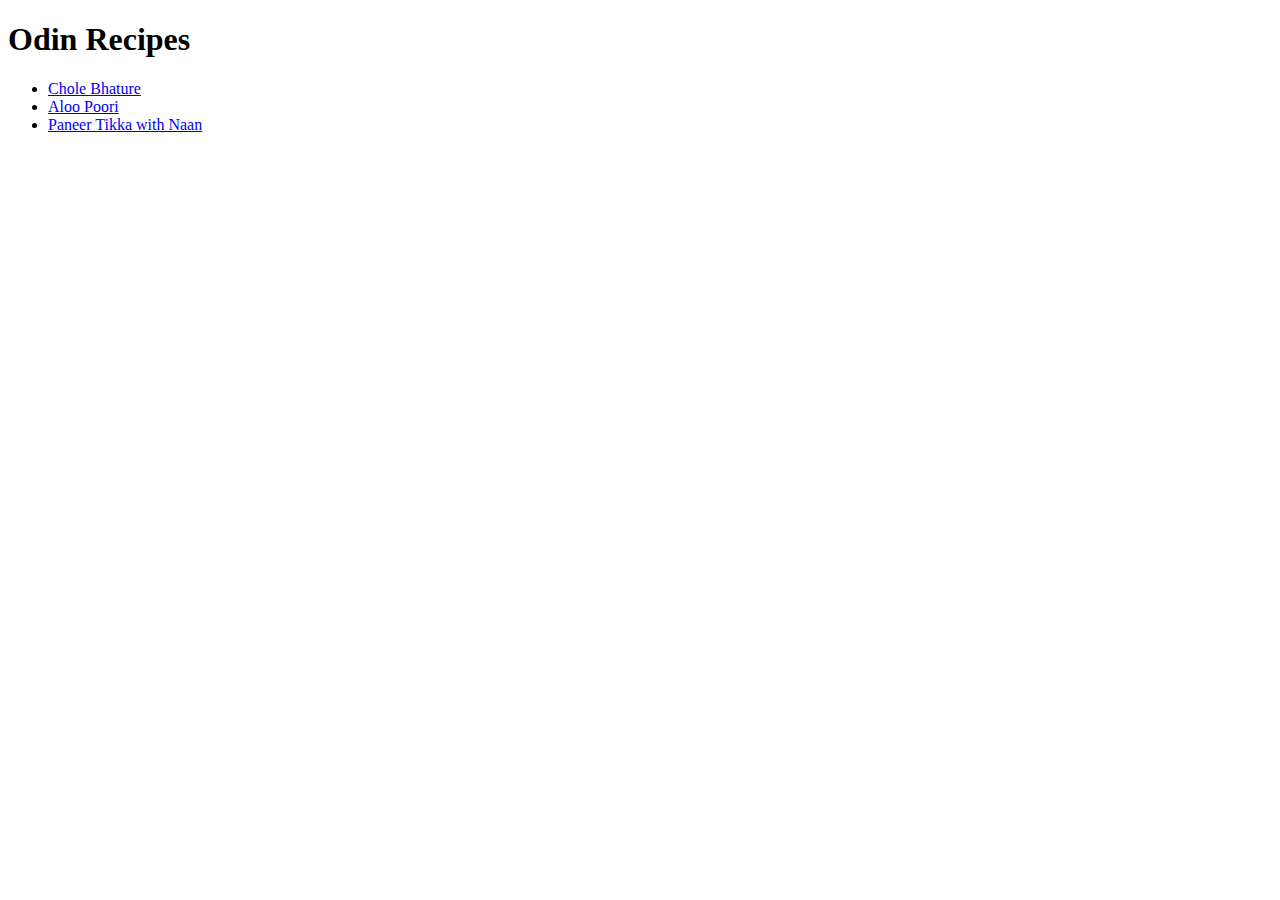
==== index.html @ 8819c8da "Adding the index.html for the recipe website" ====
<!DOCTYPE html>
<html lang="en">
  <head>
    <meta charset="UTF-8" />
    <meta name="viewport" content="width=device-width, initial-scale=1.0" />
    <title>Document</title>
  </head>
  <body>
    <h1>Odin Recipes</h1>
    <ul>
      <li><a href="/recipes/chole-bhature.html">Chole Bhature</a></li>
      <li><a href="/recipes/aloo-poori.html">Aloo Poori</a></li>
      <li><a href="/recipes/paneer-tikka.html">Paneer Tikka with Naan</a></li>
    </ul>
  </body>
</html>
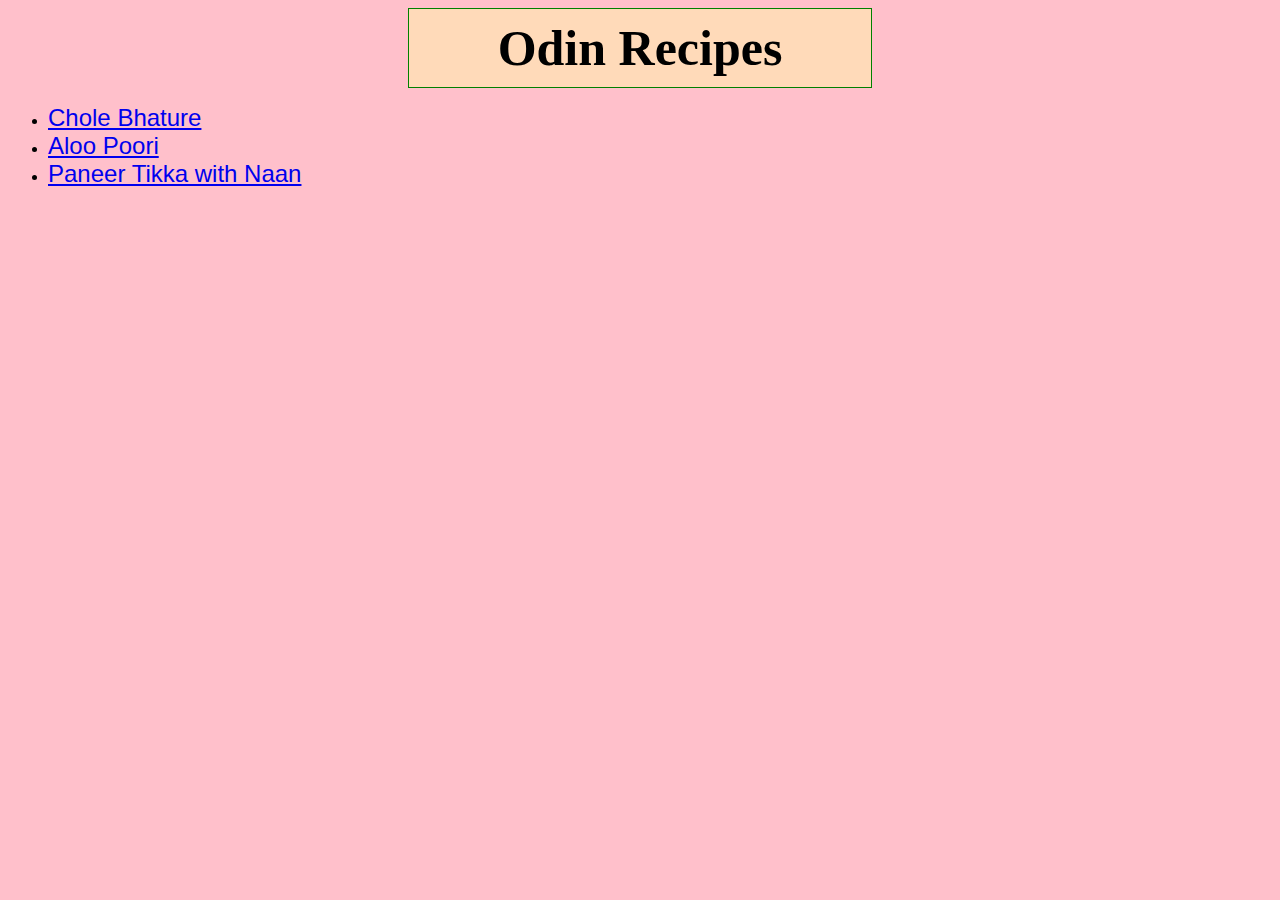
==== commit 06f41bc8: "linking to styles.css" ====
--- a/index.html
+++ b/index.html
@@ -4,6 +4,7 @@
     <meta charset="UTF-8" />
     <meta name="viewport" content="width=device-width, initial-scale=1.0" />
     <title>Document</title>
+    <link rel="stylesheet" href="/styles.css">
   </head>
   <body>
     <h1>Odin Recipes</h1>
--- a/styles.css
+++ b/styles.css
@@ -0,0 +1,33 @@
+h1 {
+    background-color: peachpuff;
+    font-size: 50px;
+    margin: auto;
+    text-align: center;
+    padding: 10px;
+    margin-top: 0px;
+    margin-left: 400px;
+    margin-right: 400px;
+    border: 1px solid green;
+}
+
+a {
+    font-size: x-large;
+    font-family: 'Franklin Gothic Medium', 'Arial Narrow', Arial, sans-serif;
+    font-weight: 200;
+}
+
+body {
+    background-color: pink;
+}
+
+.bhature {
+    margin: 20px;
+}
+
+.poori {
+    margin: 20px;
+}
+
+.paneer {
+    margin: 20px;
+}